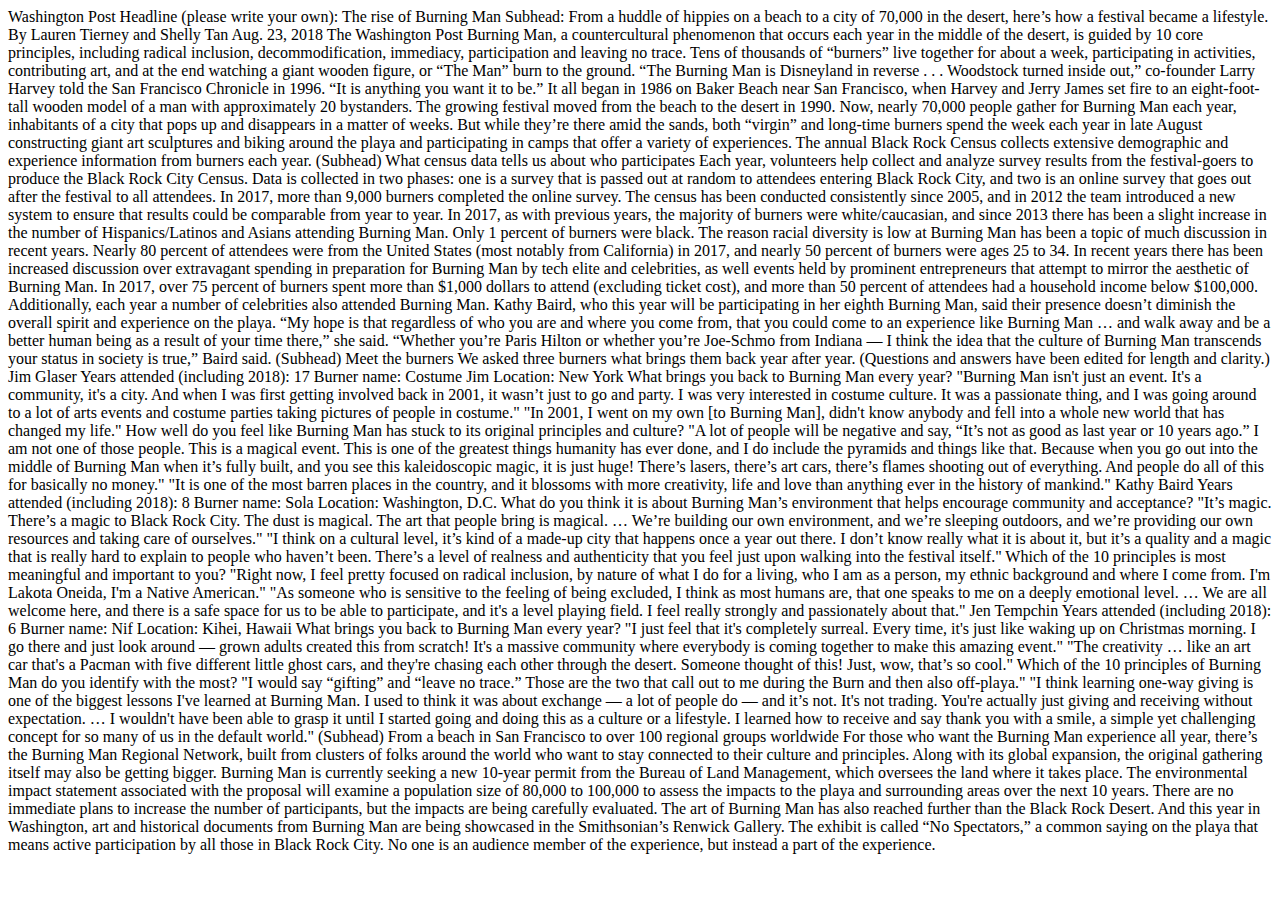
==== MomeniMidterm/index.html @ 89c9fdc7 "midterm" ====
<html lang=en>
  <head>
    <title></title>
  <link rel="stylesheet" type="text/css" href="stylesheet.css">
  </head>

  <body>
  <p>Washington Post Headline (please write your own): The rise of Burning Man


  Subhead: From a huddle of hippies on a beach to a city of 70,000 in the desert, here’s how a festival became a lifestyle.


  By Lauren Tierney and Shelly Tan

  Aug. 23, 2018

  The Washington Post



  Burning Man, a countercultural phenomenon that occurs each year in the middle of the desert, is guided by 10 core principles, including radical inclusion, decommodification, immediacy, participation and leaving no trace. Tens of thousands of “burners” live together for about a week, participating in activities, contributing art, and at the end watching a giant wooden figure, or “The Man” burn to the ground. “The Burning Man is Disneyland in reverse . . . Woodstock turned inside out,” co-founder Larry Harvey told the San Francisco Chronicle in 1996. “It is anything you want it to be.”


  It all began in 1986 on Baker Beach near San Francisco, when Harvey and Jerry James set fire to an eight-foot-tall wooden model of a man with approximately 20 bystanders. The growing festival moved from the beach to the desert in 1990. Now, nearly 70,000 people gather for Burning Man each year, inhabitants of a city that pops up and disappears in a matter of weeks.


  But while they’re there amid the sands, both “virgin” and long-time burners spend the week each year in late August constructing giant art sculptures and biking around the playa and participating in camps that offer a variety of experiences. The annual Black Rock Census collects extensive demographic and experience information from burners each year.



  (Subhead) What census data tells us about who participates


  Each year, volunteers help collect and analyze survey results from the festival-goers to produce the Black Rock City Census. Data is collected in two phases: one is a survey that is passed out at random to attendees entering Black Rock City, and two is an online survey that goes out after the festival to all attendees. In 2017, more than 9,000 burners completed the online survey.


  The census has been conducted consistently since 2005, and in 2012 the team introduced a new system to ensure that results could be comparable from year to year. In 2017, as with previous years, the majority of burners were white/caucasian, and since 2013 there has been a slight increase in the number of Hispanics/Latinos and Asians attending Burning Man. Only 1 percent of burners were black. The reason racial diversity is low at Burning Man has been a topic of much discussion in recent years.


  Nearly 80 percent of attendees were from the United States (most notably from California) in 2017, and nearly 50 percent of burners were ages 25 to 34.


  In recent years there has been increased discussion over extravagant spending in preparation for Burning Man by tech elite and celebrities, as well events held by prominent entrepreneurs that attempt to mirror the aesthetic of Burning Man. In 2017, over 75 percent of burners spent more than $1,000 dollars to attend (excluding ticket cost), and more than 50 percent of attendees had a household income below $100,000.


  Additionally, each year a number of celebrities also attended Burning Man. Kathy Baird, who this year will be participating in her eighth Burning Man, said their presence doesn’t diminish the overall spirit and experience on the playa. “My hope is that regardless of who you are and where you come from, that you could come to an experience like Burning Man … and walk away and be a better human being as a result of your time there,” she said. “Whether you’re Paris Hilton or whether you’re Joe-Schmo from Indiana — I think the idea that the culture of Burning Man transcends your status in society is true,” Baird said.



  (Subhead) Meet the burners


  We asked three burners what brings them back year after year. (Questions and answers have been edited for length and clarity.)



  Jim Glaser


  Years attended (including 2018): 17


  Burner name: Costume Jim


  Location: New York


  What brings you back to Burning Man every year?


  "Burning Man isn't just an event. It's a community, it's a city. And when I was first getting involved back in 2001, it wasn’t just to go and party. I was very interested in costume culture. It was a passionate thing, and I was going around to a lot of arts events and costume parties taking pictures of people in costume."


  "In 2001, I went on my own [to Burning Man], didn't know anybody and fell into a whole new world that has changed my life."


  How well do you feel like Burning Man has stuck to its original principles and culture?


  "A lot of people will be negative and say, “It’s not as good as last year or 10 years ago.” I am not one of those people. This is a magical event. This is one of the greatest things humanity has ever done, and I do include the pyramids and things like that. Because when you go out into the middle of Burning Man when it’s fully built, and you see this kaleidoscopic magic, it is just huge! There’s lasers, there’s art cars, there’s flames shooting out of everything. And people do all of this for basically no money."


  "It is one of the most barren places in the country, and it blossoms with more creativity, life and love than anything ever in the history of mankind."




  Kathy Baird


  Years attended (including 2018): 8


  Burner name: Sola


  Location: Washington, D.C.


  What do you think it is about Burning Man’s environment that helps encourage community and acceptance?


  "It’s magic. There’s a magic to Black Rock City. The dust is magical. The art that people bring is magical. … We’re building our own environment, and we’re sleeping outdoors, and we’re providing our own resources and taking care of ourselves."


  "I think on a cultural level, it’s kind of a made-up city that happens once a year out there. I don’t know really what it is about it, but it’s a quality and a magic that is really hard to explain to people who haven’t been. There’s a level of realness and authenticity that you feel just upon walking into the festival itself."


  Which of the 10 principles is most meaningful and important to you?


  "Right now, I feel pretty focused on radical inclusion, by nature of what I do for a living, who I am as a person, my ethnic background and where I come from. I'm Lakota Oneida, I'm a Native American."


  "As someone who is sensitive to the feeling of being excluded, I think as most humans are, that one speaks to me on a deeply emotional level. … We are all welcome here, and there is a safe space for us to be able to participate, and it's a level playing field. I feel really strongly and passionately about that."




  Jen Tempchin


  Years attended (including 2018): 6


  Burner name: Nif


  Location: Kihei, Hawaii


  What brings you back to Burning Man every year?


  "I just feel that it's completely surreal. Every time, it's just like waking up on Christmas morning. I go there and just look around — grown adults created this from scratch! It's a massive community where everybody is coming together to make this amazing event."


  "The creativity … like an art car that's a Pacman with five different little ghost cars, and they're chasing each other through the desert. Someone thought of this! Just, wow, that’s so cool."


  Which of the 10 principles of Burning Man do you identify with the most?


  "I would say “gifting” and “leave no trace.” Those are the two that call out to me during the Burn and then also off-playa."


  "I think learning one-way giving is one of the biggest lessons I've learned at Burning Man. I used to think it was about exchange — a lot of people do — and it’s not. It's not trading. You're actually just giving and receiving without expectation. … I wouldn't have been able to grasp it until I started going and doing this as a culture or a lifestyle. I learned how to receive and say thank you with a smile, a simple yet challenging concept for so many of us in the default world."




  (Subhead) From a beach in San Francisco to over 100 regional groups worldwide



  For those who want the Burning Man experience all year, there’s the Burning Man Regional Network, built from clusters of folks around the world who want to stay connected to their culture and principles.


  Along with its global expansion, the original gathering itself may also be getting bigger. Burning Man is currently seeking a new 10-year permit from the Bureau of Land Management, which oversees the land where it takes place. The environmental impact statement associated with the proposal will examine a population size of 80,000 to 100,000 to assess the impacts to the playa and surrounding areas over the next 10 years. There are no immediate plans to increase the number of participants, but the impacts are being carefully evaluated.


  The art of Burning Man has also reached further than the Black Rock Desert. And this year in Washington, art and historical documents from Burning Man are being showcased in the Smithsonian’s Renwick Gallery. The exhibit is called “No Spectators,” a common saying on the playa that means active participation by all those in Black Rock City. No one is an audience member of the experience, but instead a part of the experience.
  </p>
  </body>
</html>
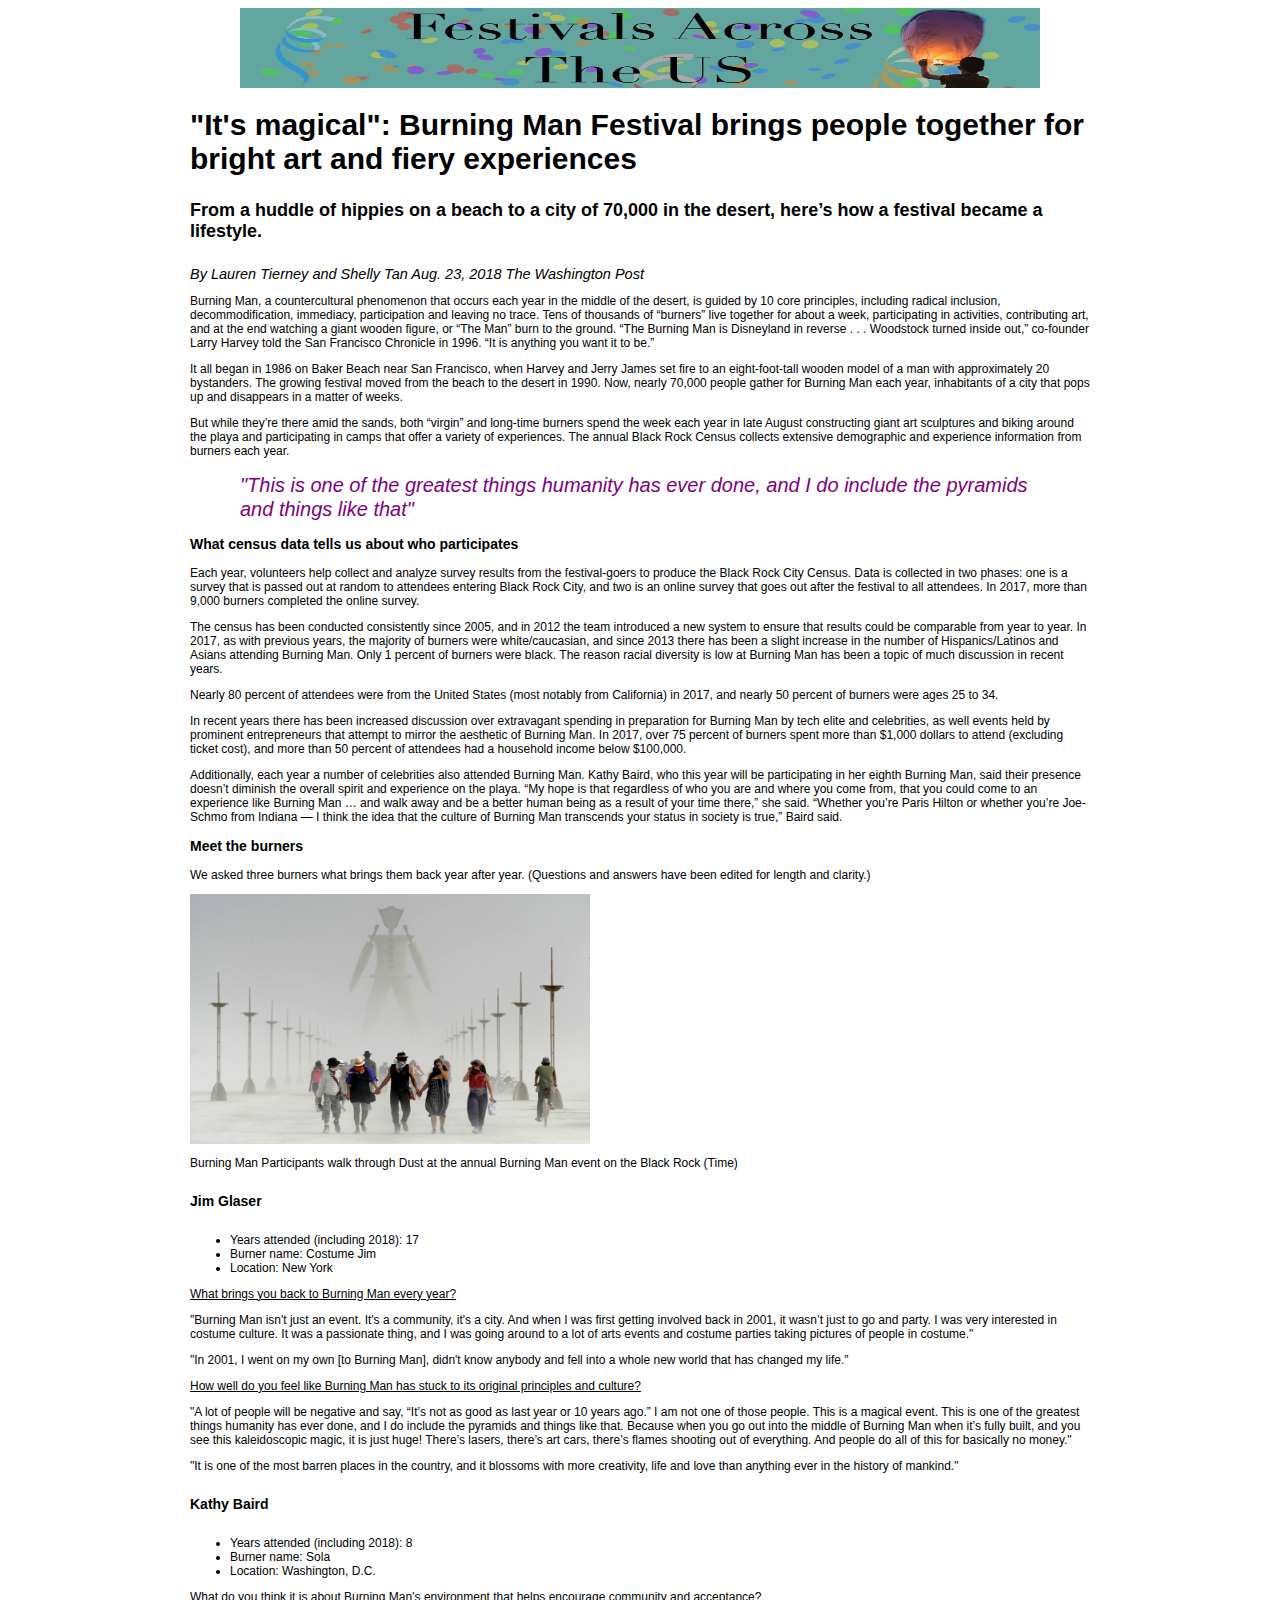
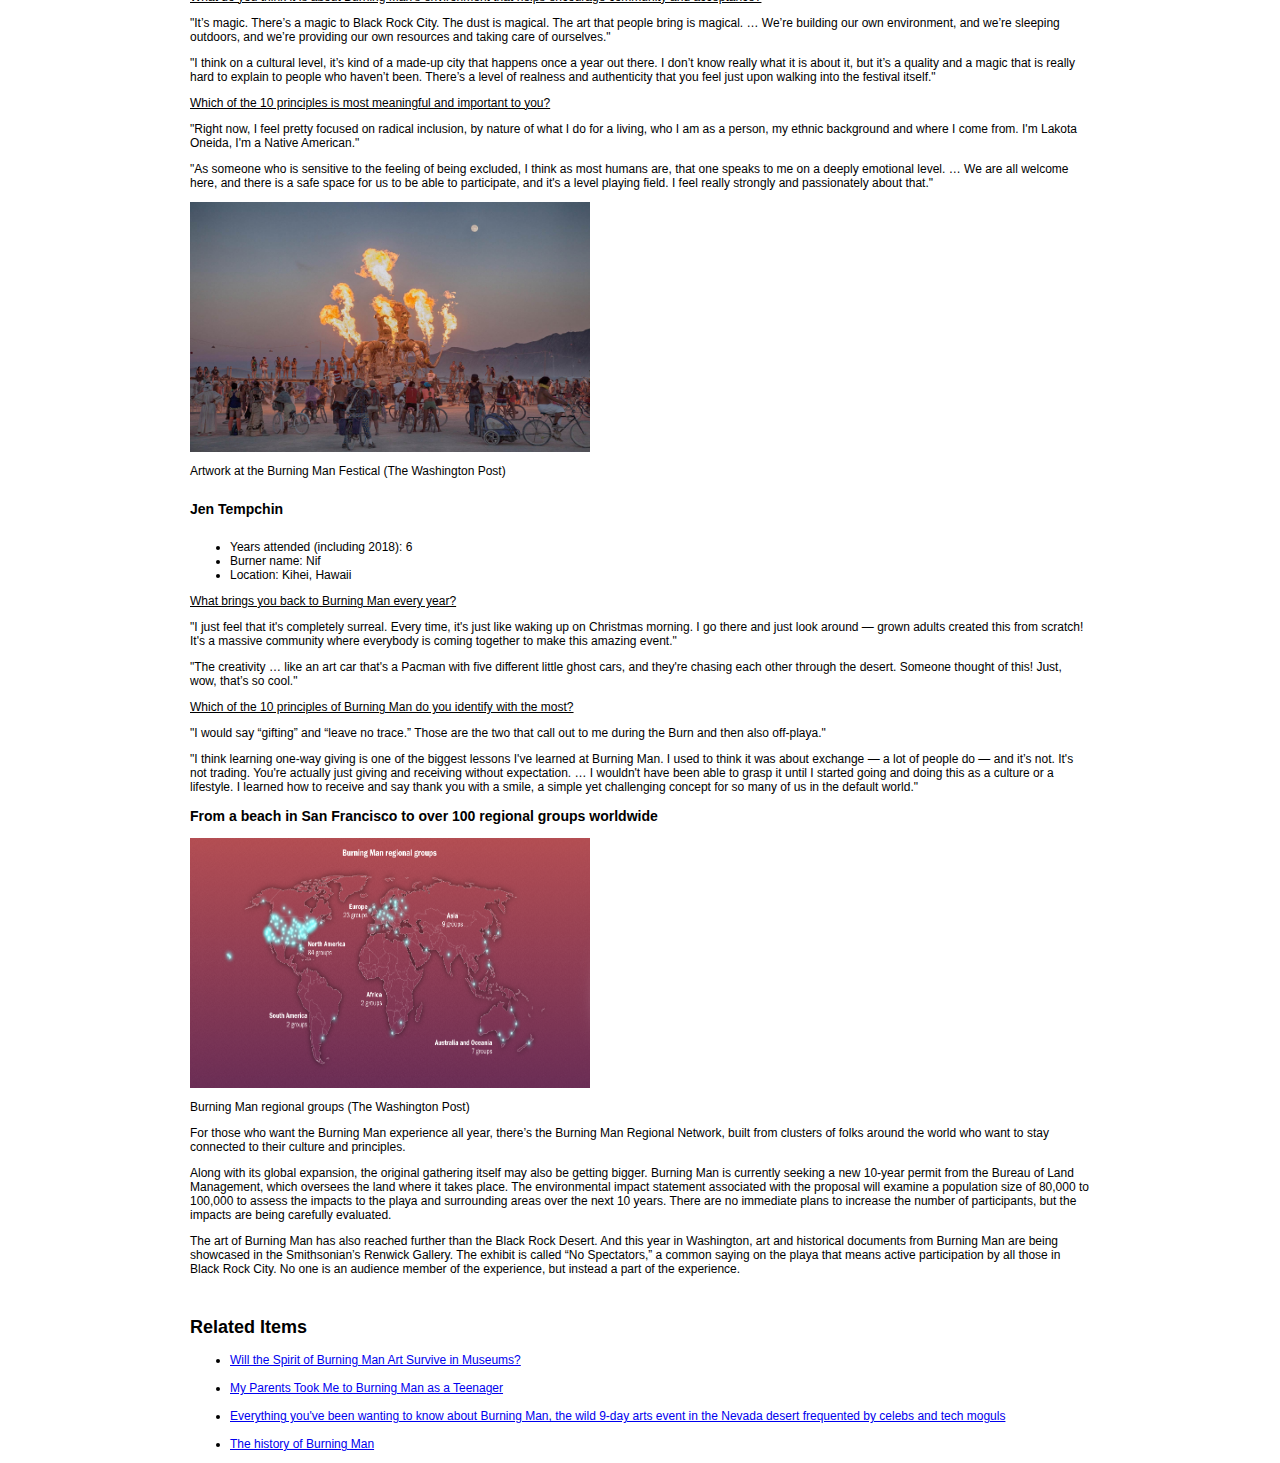
==== commit 78f543e8: "midterm" ====
--- a/MomeniMidterm/index.html
+++ b/MomeniMidterm/index.html
@@ -1,167 +1,188 @@
 <html lang=en>
   <head>
-    <title></title>
+    <title>Burning Man Festival</title>
   <link rel="stylesheet" type="text/css" href="stylesheet.css">
   </head>
 
   <body>
-  <p>Washington Post Headline (please write your own): The rise of Burning Man
+    <center><img src="images/festivals.png" alt="Festival Banner" width=800px height=80></center>
 
 
-  Subhead: From a huddle of hippies on a beach to a city of 70,000 in the desert, here’s how a festival became a lifestyle.
+<div id="content">
+
+  <h1>"It's magical": Burning Man Festival brings people together for bright art and fiery experiences </h1>
 
 
+   <h4> From a huddle of hippies on a beach to a city of 70,000 in the desert, here’s how a festival became a lifestyle.</h3>
+
+<div id="byline">
   By Lauren Tierney and Shelly Tan
 
   Aug. 23, 2018
 
   The Washington Post
+</div>
+
+
+  <p>
+  <p>Burning Man, a countercultural phenomenon that occurs each year in the middle of the desert, is guided by 10 core principles, including radical inclusion, decommodification, immediacy, participation and leaving no trace. Tens of thousands of “burners” live together for about a week, participating in activities, contributing art, and at the end watching a giant wooden figure, or “The Man” burn to the ground. “The Burning Man is Disneyland in reverse . . . Woodstock turned inside out,” co-founder Larry Harvey told the San Francisco Chronicle in 1996. “It is anything you want it to be.”</p>
+
+
+  <p>It all began in 1986 on Baker Beach near San Francisco, when Harvey and Jerry James set fire to an eight-foot-tall wooden model of a man with approximately 20 bystanders. The growing festival moved from the beach to the desert in 1990. Now, nearly 70,000 people gather for Burning Man each year, inhabitants of a city that pops up and disappears in a matter of weeks.</p>
+
+
+  <p>But while they’re there amid the sands, both “virgin” and long-time burners spend the week each year in late August constructing giant art sculptures and biking around the playa and participating in camps that offer a variety of experiences. The annual Black Rock Census collects extensive demographic and experience information from burners each year.</p>
+
+  <blockquote>"This is one of the greatest things humanity has ever done, and I do include the pyramids and things like that"</blockquote>
+
+  <h3> What census data tells us about who participates</h2>
+<!--Explanation of the census data and how it is collected throughout the years-->
+  <p>Each year, volunteers help collect and analyze survey results from the festival-goers to produce the Black Rock City Census. Data is collected in two phases: one is a survey that is passed out at random to attendees entering Black Rock City, and two is an online survey that goes out after the festival to all attendees. In 2017, more than 9,000 burners completed the online survey.</p>
+
+
+  <p>The census has been conducted consistently since 2005, and in 2012 the team introduced a new system to ensure that results could be comparable from year to year. In 2017, as with previous years, the majority of burners were white/caucasian, and since 2013 there has been a slight increase in the number of Hispanics/Latinos and Asians attending Burning Man. Only 1 percent of burners were black. The reason racial diversity is low at Burning Man has been a topic of much discussion in recent years.</p>
+
+
+  <p>Nearly 80 percent of attendees were from the United States (most notably from California) in 2017, and nearly 50 percent of burners were ages 25 to 34.</p>
+
+
+  <p>In recent years there has been increased discussion over extravagant spending in preparation for Burning Man by tech elite and celebrities, as well events held by prominent entrepreneurs that attempt to mirror the aesthetic of Burning Man. In 2017, over 75 percent of burners spent more than $1,000 dollars to attend (excluding ticket cost), and more than 50 percent of attendees had a household income below $100,000.</p>
+
+
+  <p>Additionally, each year a number of celebrities also attended Burning Man. Kathy Baird, who this year will be participating in her eighth Burning Man, said their presence doesn’t diminish the overall spirit and experience on the playa. “My hope is that regardless of who you are and where you come from, that you could come to an experience like Burning Man … and walk away and be a better human being as a result of your time there,” she said. “Whether you’re Paris Hilton or whether you’re Joe-Schmo from Indiana — I think the idea that the culture of Burning Man transcends your status in society is true,” Baird said.</p>
 
 
 
-  Burning Man, a countercultural phenomenon that occurs each year in the middle of the desert, is guided by 10 core principles, including radical inclusion, decommodification, immediacy, participation and leaving no trace. Tens of thousands of “burners” live together for about a week, participating in activities, contributing art, and at the end watching a giant wooden figure, or “The Man” burn to the ground. “The Burning Man is Disneyland in reverse . . . Woodstock turned inside out,” co-founder Larry Harvey told the San Francisco Chronicle in 1996. “It is anything you want it to be.”
+  <h3> Meet the burners</h2>
+  <p>We asked three burners what brings them back year after year. (Questions and answers have been edited for length and clarity.)</p>
+
+<img src="images/burning-man-time-photo.jpg" alt="Burning Man Photo" width="400" height="250">
+<p>Burning Man Participants walk through Dust at the annual Burning Man event on the Black Rock (Time)</p>
+
+  <h5>Jim Glaser</h5>
+    <ul>
+      <li>Years attended (including 2018): 17</li>
+
+      <li>Burner name: Costume Jim</li>
+
+      <li>Location: New York</li>
+
+    </ul>
+
+  </p>
 
 
-  It all began in 1986 on Baker Beach near San Francisco, when Harvey and Jerry James set fire to an eight-foot-tall wooden model of a man with approximately 20 bystanders. The growing festival moved from the beach to the desert in 1990. Now, nearly 70,000 people gather for Burning Man each year, inhabitants of a city that pops up and disappears in a matter of weeks.
+  <p><u>What brings you back to Burning Man every year?</u></p>
 
 
-  But while they’re there amid the sands, both “virgin” and long-time burners spend the week each year in late August constructing giant art sculptures and biking around the playa and participating in camps that offer a variety of experiences. The annual Black Rock Census collects extensive demographic and experience information from burners each year.
+  <p>"Burning Man isn't just an event. It's a community, it's a city. And when I was first getting involved back in 2001, it wasn’t just to go and party. I was very interested in costume culture. It was a passionate thing, and I was going around to a lot of arts events and costume parties taking pictures of people in costume."</p>
 
 
-
-  (Subhead) What census data tells us about who participates
+  <p>"In 2001, I went on my own [to Burning Man], didn't know anybody and fell into a whole new world that has changed my life."</p>
 
 
-  Each year, volunteers help collect and analyze survey results from the festival-goers to produce the Black Rock City Census. Data is collected in two phases: one is a survey that is passed out at random to attendees entering Black Rock City, and two is an online survey that goes out after the festival to all attendees. In 2017, more than 9,000 burners completed the online survey.
+  <p><u>How well do you feel like Burning Man has stuck to its original principles and culture?</u></p>
 
 
-  The census has been conducted consistently since 2005, and in 2012 the team introduced a new system to ensure that results could be comparable from year to year. In 2017, as with previous years, the majority of burners were white/caucasian, and since 2013 there has been a slight increase in the number of Hispanics/Latinos and Asians attending Burning Man. Only 1 percent of burners were black. The reason racial diversity is low at Burning Man has been a topic of much discussion in recent years.
+  <p>"A lot of people will be negative and say, “It’s not as good as last year or 10 years ago.” I am not one of those people. This is a magical event. This is one of the greatest things humanity has ever done, and I do include the pyramids and things like that. Because when you go out into the middle of Burning Man when it’s fully built, and you see this kaleidoscopic magic, it is just huge! There’s lasers, there’s art cars, there’s flames shooting out of everything. And people do all of this for basically no money."</p>
 
 
-  Nearly 80 percent of attendees were from the United States (most notably from California) in 2017, and nearly 50 percent of burners were ages 25 to 34.
-
-
-  In recent years there has been increased discussion over extravagant spending in preparation for Burning Man by tech elite and celebrities, as well events held by prominent entrepreneurs that attempt to mirror the aesthetic of Burning Man. In 2017, over 75 percent of burners spent more than $1,000 dollars to attend (excluding ticket cost), and more than 50 percent of attendees had a household income below $100,000.
-
-
-  Additionally, each year a number of celebrities also attended Burning Man. Kathy Baird, who this year will be participating in her eighth Burning Man, said their presence doesn’t diminish the overall spirit and experience on the playa. “My hope is that regardless of who you are and where you come from, that you could come to an experience like Burning Man … and walk away and be a better human being as a result of your time there,” she said. “Whether you’re Paris Hilton or whether you’re Joe-Schmo from Indiana — I think the idea that the culture of Burning Man transcends your status in society is true,” Baird said.
-
-
-
-  (Subhead) Meet the burners
-
-
-  We asked three burners what brings them back year after year. (Questions and answers have been edited for length and clarity.)
-
-
-
-  Jim Glaser
-
-
-  Years attended (including 2018): 17
-
-
-  Burner name: Costume Jim
-
-
-  Location: New York
-
-
-  What brings you back to Burning Man every year?
-
-
-  "Burning Man isn't just an event. It's a community, it's a city. And when I was first getting involved back in 2001, it wasn’t just to go and party. I was very interested in costume culture. It was a passionate thing, and I was going around to a lot of arts events and costume parties taking pictures of people in costume."
-
-
-  "In 2001, I went on my own [to Burning Man], didn't know anybody and fell into a whole new world that has changed my life."
-
-
-  How well do you feel like Burning Man has stuck to its original principles and culture?
-
-
-  "A lot of people will be negative and say, “It’s not as good as last year or 10 years ago.” I am not one of those people. This is a magical event. This is one of the greatest things humanity has ever done, and I do include the pyramids and things like that. Because when you go out into the middle of Burning Man when it’s fully built, and you see this kaleidoscopic magic, it is just huge! There’s lasers, there’s art cars, there’s flames shooting out of everything. And people do all of this for basically no money."
-
-
-  "It is one of the most barren places in the country, and it blossoms with more creativity, life and love than anything ever in the history of mankind."
+  <p>"It is one of the most barren places in the country, and it blossoms with more creativity, life and love than anything ever in the history of mankind."</p>
 
 
 
 
-  Kathy Baird
+  <h5>Kathy Baird</h5>
+    <ul>
+
+      <li>Years attended (including 2018): 8</li>
 
 
-  Years attended (including 2018): 8
+      <li>Burner name: Sola</li>
 
 
-  Burner name: Sola
+      <li>Location: Washington, D.C.</li>
+    </ul>
+  </p>
 
 
-  Location: Washington, D.C.
+  <p><u>What do you think it is about Burning Man’s environment that helps encourage community and acceptance?</u></p>
 
 
-  What do you think it is about Burning Man’s environment that helps encourage community and acceptance?
+  <p>"It’s magic. There’s a magic to Black Rock City. The dust is magical. The art that people bring is magical. … We’re building our own environment, and we’re sleeping outdoors, and we’re providing our own resources and taking care of ourselves."</p>
 
 
-  "It’s magic. There’s a magic to Black Rock City. The dust is magical. The art that people bring is magical. … We’re building our own environment, and we’re sleeping outdoors, and we’re providing our own resources and taking care of ourselves."
+  <p>"I think on a cultural level, it’s kind of a made-up city that happens once a year out there. I don’t know really what it is about it, but it’s a quality and a magic that is really hard to explain to people who haven’t been. There’s a level of realness and authenticity that you feel just upon walking into the festival itself."</p>
 
 
-  "I think on a cultural level, it’s kind of a made-up city that happens once a year out there. I don’t know really what it is about it, but it’s a quality and a magic that is really hard to explain to people who haven’t been. There’s a level of realness and authenticity that you feel just upon walking into the festival itself."
+  <p><u>Which of the 10 principles is most meaningful and important to you?</u></p>
 
 
-  Which of the 10 principles is most meaningful and important to you?
+  <p>"Right now, I feel pretty focused on radical inclusion, by nature of what I do for a living, who I am as a person, my ethnic background and where I come from. I'm Lakota Oneida, I'm a Native American."</p>
 
 
-  "Right now, I feel pretty focused on radical inclusion, by nature of what I do for a living, who I am as a person, my ethnic background and where I come from. I'm Lakota Oneida, I'm a Native American."
+  <p>"As someone who is sensitive to the feeling of being excluded, I think as most humans are, that one speaks to me on a deeply emotional level. … We are all welcome here, and there is a safe space for us to be able to participate, and it's a level playing field. I feel really strongly and passionately about that."</p>
 
 
-  "As someone who is sensitive to the feeling of being excluded, I think as most humans are, that one speaks to me on a deeply emotional level. … We are all welcome here, and there is a safe space for us to be able to participate, and it's a level playing field. I feel really strongly and passionately about that."
+<img src="images/burning-man-splash-image.jpg" alt="Burning Man Fire" width="400" height="250">
+
+  <p>Artwork at the Burning Man Festical (The Washington Post)</p>
+
+  <h5>Jen Tempchin</h5>
+
+    <ul>
+      <li>Years attended (including 2018): 6</li>
+
+
+      <li>Burner name: Nif</li>
+
+
+      <li>Location: Kihei, Hawaii</li>
+    </ul>
+</p>
+
+  <p><u>What brings you back to Burning Man every year?</u></p>
+
+
+  <p>"I just feel that it's completely surreal. Every time, it's just like waking up on Christmas morning. I go there and just look around — grown adults created this from scratch! It's a massive community where everybody is coming together to make this amazing event."</p>
+
+
+  <p>"The creativity … like an art car that's a Pacman with five different little ghost cars, and they're chasing each other through the desert. Someone thought of this! Just, wow, that’s so cool."</p>
+
+
+  <p><u>Which of the 10 principles of Burning Man do you identify with the most?</u></p>
+
+
+  <p>"I would say “gifting” and “leave no trace.” Those are the two that call out to me during the Burn and then also off-playa."</p>
+
+
+  <p>"I think learning one-way giving is one of the biggest lessons I've learned at Burning Man. I used to think it was about exchange — a lot of people do — and it’s not. It's not trading. You're actually just giving and receiving without expectation. … I wouldn't have been able to grasp it until I started going and doing this as a culture or a lifestyle. I learned how to receive and say thank you with a smile, a simple yet challenging concept for so many of us in the default world."</p>
 
 
 
 
-  Jen Tempchin
+  <h3>From a beach in San Francisco to over 100 regional groups worldwide</h3>
+
+<img src="images/burning-man-map.png" alt="Burning Man Map" width="400" height="250">
+<p>Burning Man regional groups (The Washington Post)</p>
+
+  <p>For those who want the Burning Man experience all year, there’s the Burning Man Regional Network, built from clusters of folks around the world who want to stay connected to their culture and principles.</p>
 
 
-  Years attended (including 2018): 6
+  <p>Along with its global expansion, the original gathering itself may also be getting bigger. Burning Man is currently seeking a new 10-year permit from the Bureau of Land Management, which oversees the land where it takes place. The environmental impact statement associated with the proposal will examine a population size of 80,000 to 100,000 to assess the impacts to the playa and surrounding areas over the next 10 years. There are no immediate plans to increase the number of participants, but the impacts are being carefully evaluated.</p>
 
 
-  Burner name: Nif
+  <p>The art of Burning Man has also reached further than the Black Rock Desert. And this year in Washington, art and historical documents from Burning Man are being showcased in the Smithsonian’s Renwick Gallery. The exhibit is called “No Spectators,” a common saying on the playa that means active participation by all those in Black Rock City. No one is an audience member of the experience, but instead a part of the experience.</p>
+  </p>
 
+  <br><h2>Related Items</h2>
+    <ul>
+      <li><a href="https://www.nytimes.com/2018/03/23/arts/design/burning-man-art-renwick-gallery.html"target="_blank">Will the Spirit of Burning Man Art Survive in Museums?</a></li><br>
+      <li><a href="https://www.vogue.com/article/burning-man-festival-with-family-teenagers"target="_blank">My Parents Took Me to Burning Man as a Teenager</a></li><br>
+      <li><a href="https://www.businessinsider.com/what-is-burning-man-theme-tickets-dates-outfits-2018-8" target="_blank">Everything you've been wanting to know about Burning Man, the wild 9-day arts event in the Nevada desert frequented by celebs and tech moguls</a></li><br>
+      <li><a href="https://www.washingtonpost.com/outlook/2019/10/20/history-burning-man/"target=_"blank">The history of Burning Man</a></li>
+    </ul>
 
-  Location: Kihei, Hawaii
-
-
-  What brings you back to Burning Man every year?
-
-
-  "I just feel that it's completely surreal. Every time, it's just like waking up on Christmas morning. I go there and just look around — grown adults created this from scratch! It's a massive community where everybody is coming together to make this amazing event."
-
-
-  "The creativity … like an art car that's a Pacman with five different little ghost cars, and they're chasing each other through the desert. Someone thought of this! Just, wow, that’s so cool."
-
-
-  Which of the 10 principles of Burning Man do you identify with the most?
-
-
-  "I would say “gifting” and “leave no trace.” Those are the two that call out to me during the Burn and then also off-playa."
-
-
-  "I think learning one-way giving is one of the biggest lessons I've learned at Burning Man. I used to think it was about exchange — a lot of people do — and it’s not. It's not trading. You're actually just giving and receiving without expectation. … I wouldn't have been able to grasp it until I started going and doing this as a culture or a lifestyle. I learned how to receive and say thank you with a smile, a simple yet challenging concept for so many of us in the default world."
-
-
-
-
-  (Subhead) From a beach in San Francisco to over 100 regional groups worldwide
-
-
-
-  For those who want the Burning Man experience all year, there’s the Burning Man Regional Network, built from clusters of folks around the world who want to stay connected to their culture and principles.
-
-
-  Along with its global expansion, the original gathering itself may also be getting bigger. Burning Man is currently seeking a new 10-year permit from the Bureau of Land Management, which oversees the land where it takes place. The environmental impact statement associated with the proposal will examine a population size of 80,000 to 100,000 to assess the impacts to the playa and surrounding areas over the next 10 years. There are no immediate plans to increase the number of participants, but the impacts are being carefully evaluated.
-
-
-  The art of Burning Man has also reached further than the Black Rock Desert. And this year in Washington, art and historical documents from Burning Man are being showcased in the Smithsonian’s Renwick Gallery. The exhibit is called “No Spectators,” a common saying on the playa that means active participation by all those in Black Rock City. No one is an audience member of the experience, but instead a part of the experience.
-  </p>
+</div>
   </body>
 </html>
--- a/MomeniMidterm/stylesheet.css
+++ b/MomeniMidterm/stylesheet.css
@@ -0,0 +1,40 @@
+/*The formatting of the body text so it is centered and aligned*/
+#content{
+  width:900px;
+  margin: 0 auto;
+}
+
+#byline{
+  font-family:Helvetica, sans-serif;
+  font-size:14.5px;
+  font-style:italic;
+}
+
+h1{
+  font-family: Georgia, sans-serif;
+  font-size:30px;
+}
+
+h4{
+  font-family: Helvetica, sans-serif;
+  font-size:18px;
+}
+
+body{
+  font-family: Helvetica, Arial, sans-serif;
+  font-size:12px;
+}
+
+h5{
+  font-family: Helvetica, Arial, sans-serif;
+  font-size:14px;
+  }
+
+blockquote{
+    font:20px/24px normal helvetica, sans-serif;
+    font-style:italic;
+    margin-top:15px;
+    margin-bottom:15px;
+    color:purple;
+    margin-left: 50px;
+  }
